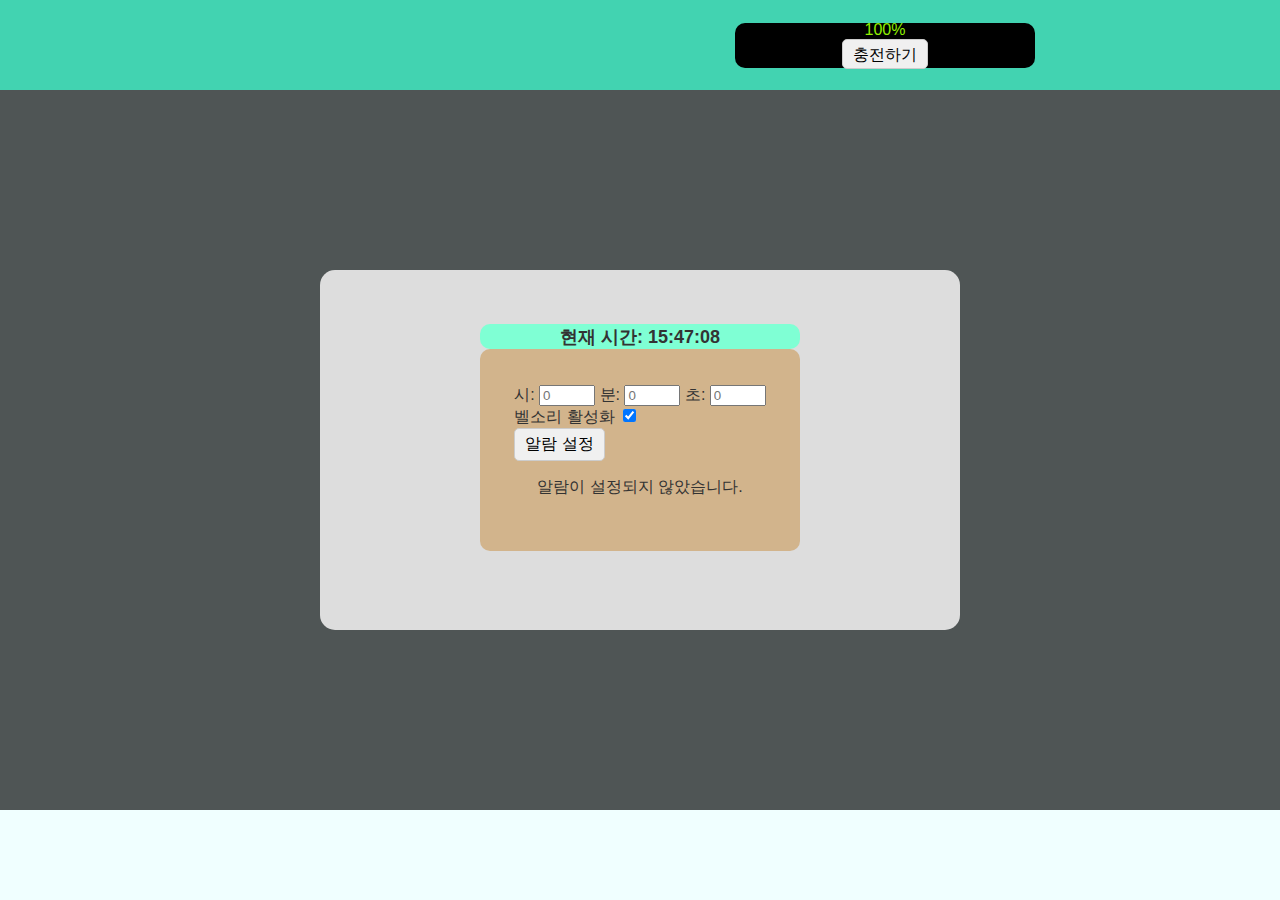
==== Week3/main.html @ 9617187e "week3" ====
<!DOCTYPE html>
<html lang="en">
<head>
    <meta charset="UTF-8">
    <meta name="viewport" content="width=device-width, initial-scale=1.0">
    <link rel="stylesheet" href="index.css">
    <title>Document</title>
</head>
<body>
    <header class="top">
        <div class="title">
            
        </div>
        <div class="battery">
            <span id="battery-status">100%</span>
            <button id="charge-battery">충전하기</button>
        </div>
    </header>
    <main>
        <div class="frame">
            <div class="alarm">
                <section class="topBar">
                    시간: <span id="clockBar"></span>입니다.
                </section>
                <section class="contents">
                    <div class="alarm-setting">
                        <label for="alarm-hour">시: </label>
                        <input type="number" id="alarm-hour" min="0" max="23" placeholder="0">
                    
                        <label for="alarm-minute">분: </label>
                        <input type="number" id="alarm-minute" min="0" max="59" placeholder="0">
                    
                        <label for="alarm-second">초: </label>
                        <input type="number" id="alarm-second" min="0" max="59" placeholder="0">
                    
                        <div>
                            <label for="enable-sound">벨소리 활성화</label>
                            <input type="checkbox" id="enable-sound" checked>
                        </div>
                    
                        <button id="set-alarm">알람 설정</button>
                    </div>
                    <div class="alarm-message">
                        <p id="alarm-status">알람이 설정되지 않았습니다.</p>
                    </div>
                </section>
            </div>
        </div>
        
    </main>
    <footer></footer>
    <script src="main.js"></script>
</body>
</html>
---- Week3/index.css ----
body{
    margin:0 ;
    padding: 0;
    width: 100vw;
    height: 100vh;
    /* background-color: antiquewhite; */
    box-sizing: border-box;
    font-family: Arial, sans-serif;
    color: #333;
}
header{
    display: flex;
    flex-direction: row;
    justify-content:space-around;
    align-items: center;
    width: 100%;
    height: 10%;
    background-color: rgb(66, 211, 177);
}
.battery{
    width: 300px;
    height: 50%;
    background-color: black;
    color: rgb(143, 238, 0);
    border-radius: 10px;
    display: flex;
    flex-direction: column;
    justify-content: center;
    align-items: center;
}
.battery button{
    height: 30px;
}
main{
    width: 100%;
    height: 80%;
    background-color: rgb(79, 85, 85);
    display: flex;
    justify-content: center;
    align-items: center;
}
.frame{
    width: 50%;
    height: 50%;
    background-color: #ddd;
    border-radius: 15px;
    display: flex;
    justify-content: center;
    align-items: center;
}
.alarm{
    width: 50%;
    height: 70%;
    border-radius: 10px;
}
.alarm-setting{
}
.topBar{
    width: 100%;
    height: 10%;
    position: relative;
    border-radius: 10px;
    background-color: aquamarine;
    display: flex;
    justify-content: center;
    align-items: center;
    font-size: large;
    font-weight: bold;
}
@keyframes fadeIn{
    0%{
        opacity: 0;
        background-color: black;
    }
    100%{
        opacity: 1;
        background-color: black;
        color: white;
    }
}
.fadeInEffect{
    animation: fadeIn 1s linear infinite;
}
button{
    cursor: pointer; /* 버튼에 커서 모양 설정 */
    font-size: medium; /* 버튼 텍스트 크기 설정 */
    padding: 5px 10px; /* 버튼에 여백 추가 */
    border: 1px solid #ccc;
    border-radius: 5px; /* 모서리를 둥글게 */
    background-color: #f0f0f0;
}
button:hover {
    background-color: #ddd; /* 마우스 오버 시 배경색 변경 */
}

.contents{
    width: 100%;
    height: 80%;
    background-color:tan;
    border-radius: 10px;
    display: flex;
    flex-direction: column;
    justify-content: center;
    align-items: center;
}
footer{
    width: 100%;
    height: 10%;
    background-color: azure;
}
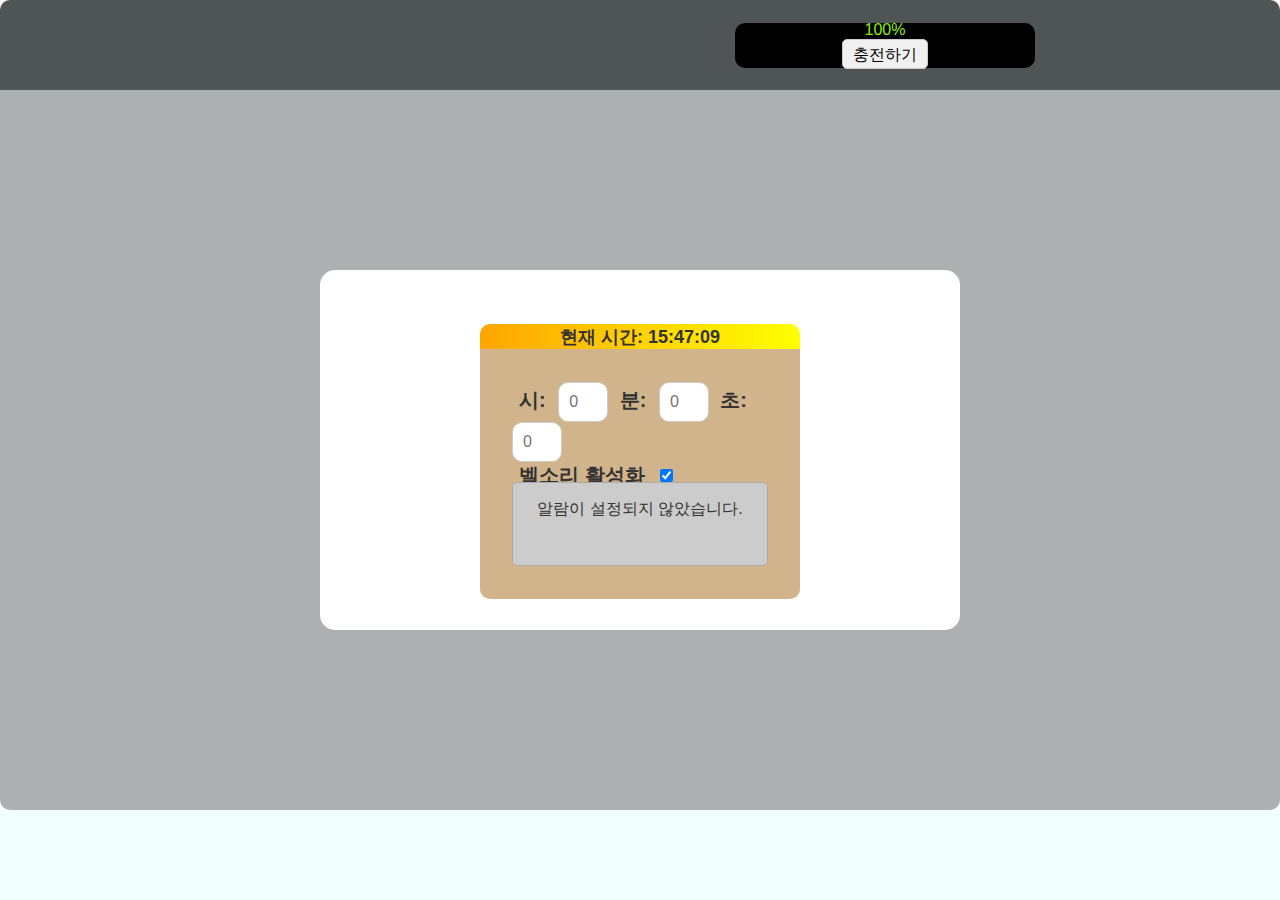
==== commit 8bc206d1: "add a alarm function" ====
--- a/Week3/main.html
+++ b/Week3/main.html
@@ -25,8 +25,7 @@
                 <section class="contents">
                     <div class="alarm-setting">
                         <label for="alarm-hour">시: </label>
-                        <input type="number" id="alarm-hour" min="0" max="23" placeholder="0">
-                    
+                        <input type="number" id="alarm-hour" min="0" max="23" placeholder="0">                   
                         <label for="alarm-minute">분: </label>
                         <input type="number" id="alarm-minute" min="0" max="59" placeholder="0">
                     
--- a/Week3/index.css
+++ b/Week3/index.css
@@ -1,111 +1,167 @@
-body{
-    margin:0 ;
-    padding: 0;
-    width: 100vw;
-    height: 100vh;
-    /* background-color: antiquewhite; */
-    box-sizing: border-box;
-    font-family: Arial, sans-serif;
-    color: #333;
-}
-header{
-    display: flex;
-    flex-direction: row;
-    justify-content:space-around;
-    align-items: center;
-    width: 100%;
-    height: 10%;
-    background-color: rgb(66, 211, 177);
-}
-.battery{
-    width: 300px;
-    height: 50%;
-    background-color: black;
-    color: rgb(143, 238, 0);
-    border-radius: 10px;
-    display: flex;
-    flex-direction: column;
-    justify-content: center;
-    align-items: center;
-}
-.battery button{
-    height: 30px;
-}
-main{
-    width: 100%;
-    height: 80%;
-    background-color: rgb(79, 85, 85);
-    display: flex;
-    justify-content: center;
-    align-items: center;
-}
-.frame{
-    width: 50%;
-    height: 50%;
-    background-color: #ddd;
-    border-radius: 15px;
-    display: flex;
-    justify-content: center;
-    align-items: center;
-}
-.alarm{
-    width: 50%;
-    height: 70%;
-    border-radius: 10px;
-}
-.alarm-setting{
-}
-.topBar{
-    width: 100%;
-    height: 10%;
-    position: relative;
-    border-radius: 10px;
-    background-color: aquamarine;
-    display: flex;
-    justify-content: center;
-    align-items: center;
-    font-size: large;
-    font-weight: bold;
-}
-@keyframes fadeIn{
-    0%{
-        opacity: 0;
+    /* 모든 요소에 box-sizing: border-box 적용 */
+    *,
+    *::before,
+    *::after {
+        box-sizing: border-box;
+    }
+
+    body {
+        margin: 0;
+        padding: 0;
+        width: 100vw;
+        height: 100vh;
+        font-family: Arial, sans-serif;
+        color: #333;
+    }
+
+    header {
+        display: flex;
+        flex-direction: row;
+        justify-content: space-around;
+        align-items: center;
+        border-top-right-radius: 10px;
+        border-top-left-radius: 10px;
+        width: 100%;
+        height: 10%;
+        background-color: rgb(79, 85, 85);
+    }
+
+    .battery {
+        width: 300px;
+        height: 50%;
         background-color: black;
+        color: rgb(143, 238, 0);
+        border-radius: 10px;
+        display: flex;
+        flex-direction: column;
+        justify-content: center;
+        align-items: center;
     }
-    100%{
-        opacity: 1;
-        background-color: black;
+
+    .battery button {
+        height: 30px;
+    }
+
+    main {
+        width: 100%;
+        height: 80%;
+        background-color: rgb(172, 176, 176);
+        border-bottom-right-radius: 10px;
+        border-bottom-left-radius: 10px;
+        display: flex;
+        justify-content: center;
+        align-items: center;
+    }
+
+    .frame {
+        width: 50%;
+        height: 50%;
+        background-color: white;
+        border-radius: 15px;
+        display: flex;
+        justify-content: center;
+        align-items: center;
+    }
+
+    .alarm {
+        width: 50%;
+        height: 70%;
+        border-radius: 10px;
+    }
+
+    .topBar {
+        width: 100%;
+        height: 10%;
+        position: relative;
+        border-top-left-radius: 10px;
+        border-top-right-radius: 10px;
+        background: linear-gradient(to right, orange, yellow);
+        display: flex;
+        justify-content: center;
+        align-items: center;
+        font-size: large;
+        font-weight: bold;
+    }
+
+    @keyframes fadeIn {
+        0% {
+            opacity: 0;
+        }
+        100% {
+            opacity: 1;
+            color: black;
+        }
+    }
+
+    .fadeInEffect {
+        animation: fadeIn 1s linear infinite;
+    }
+
+    button {
+        cursor: pointer;
+        font-size: medium;
+        padding: 5px 10px;
+        border: 1px solid #ccc;
+        border-radius: 5px;
+        background-color: #f0f0f0;
+    }
+
+    button:hover {
+        background-color: orange;
+        transform: scale(1.1);
+        transition: 0.5s ease;
         color: white;
     }
-}
-.fadeInEffect{
-    animation: fadeIn 1s linear infinite;
-}
-button{
-    cursor: pointer; /* 버튼에 커서 모양 설정 */
-    font-size: medium; /* 버튼 텍스트 크기 설정 */
-    padding: 5px 10px; /* 버튼에 여백 추가 */
-    border: 1px solid #ccc;
-    border-radius: 5px; /* 모서리를 둥글게 */
-    background-color: #f0f0f0;
-}
-button:hover {
-    background-color: #ddd; /* 마우스 오버 시 배경색 변경 */
-}
 
-.contents{
-    width: 100%;
-    height: 80%;
-    background-color:tan;
-    border-radius: 10px;
-    display: flex;
-    flex-direction: column;
-    justify-content: center;
-    align-items: center;
-}
-footer{
-    width: 100%;
-    height: 10%;
-    background-color: azure;
-}
+    .contents {
+        width: 100%;
+        height: 250px;
+        background-color: tan;
+        border-bottom-right-radius: 10px;
+        border-bottom-left-radius: 10px;
+        display: flex;
+        flex-direction: column;
+        justify-content: center;
+        align-items: center;
+    }
+    .alarm-setting{
+        width: 80%;
+        height: 100px;
+    }
+    .contents > .alarm-setting > input {
+        border: 1px solid #ccc; /* 테두리 두께 및 색상 */
+        border-radius: 10px; /* 둥근 모서리 */
+        width: 50px; /* 입력 필드의 너비 */
+        height: 40px; /* 입력 필드의 높이 */
+        padding: 10px; /* 내부 여백 */
+        font-size: 16px; /* 글자 크기 */
+    }
+    .alarm-setting label {
+        font-weight: bold; /* 레이블 텍스트 강조 */
+        font-size: 20px; /* 레이블 텍스트 크기 */
+        color: #333; /* 레이블 텍스트 색상 */
+        padding: 7px;
+    }
+    .alarm-message {
+        width: 80%;
+        max-height: 150px; /* 스크롤 영역의 최대 높이 */
+        background-color: #ccc;
+        overflow-y: scroll; /* 수직 스크롤 활성화 */
+        border: 1px solid #aaa;
+        border-radius: 5px;
+        display: flex;
+        justify-content: center;
+        align-items: center;
+    }
 
+    #alarm-status {
+        height: 50px;
+        flex-direction: column; /* 수직 정렬 */
+        justify-content: center;
+        align-items: center;
+    }
+    footer {
+        width: 100%;
+        height: 10%;
+        background-color: azure;
+    }
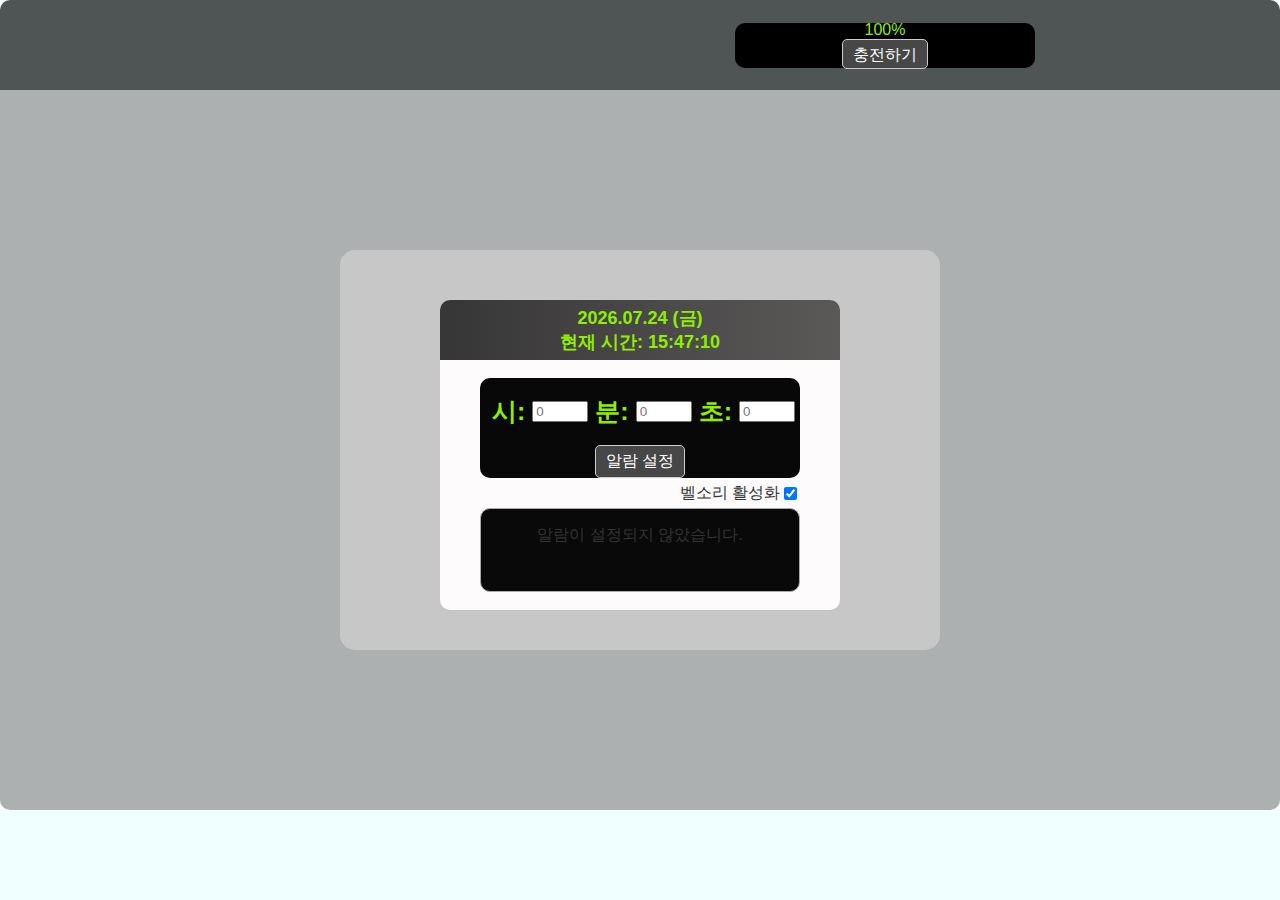
==== commit 22261e9c: "design fixed" ====
--- a/Week3/main.html
+++ b/Week3/main.html
@@ -20,24 +20,23 @@
         <div class="frame">
             <div class="alarm">
                 <section class="topBar">
-                    시간: <span id="clockBar"></span>입니다.
                 </section>
                 <section class="contents">
                     <div class="alarm-setting">
-                        <label for="alarm-hour">시: </label>
-                        <input type="number" id="alarm-hour" min="0" max="23" placeholder="0">                   
-                        <label for="alarm-minute">분: </label>
-                        <input type="number" id="alarm-minute" min="0" max="59" placeholder="0">
-                    
-                        <label for="alarm-second">초: </label>
-                        <input type="number" id="alarm-second" min="0" max="59" placeholder="0">
-                    
-                        <div>
-                            <label for="enable-sound">벨소리 활성화</label>
-                            <input type="checkbox" id="enable-sound" checked>
-                        </div>
-                    
+                        <div class="alarm-info">
+                            <label for="alarm-hour">시: </label>
+                            <input type="number" id="alarm-hour" min="0" max="23" placeholder="0">                   
+                            <label for="alarm-minute">분: </label>
+                            <input type="number" id="alarm-minute" min="0" max="59" placeholder="0">
+                        
+                            <label for="alarm-second">초: </label>
+                            <input type="number" id="alarm-second" min="0" max="59" placeholder="0">
+                         </div>
                         <button id="set-alarm">알람 설정</button>
+                    </div>
+                    <div class="alarm-sound">
+                        <label for="enable-sound">벨소리 활성화</label>
+                        <input type="checkbox" id="enable-sound" checked>
                     </div>
                     <div class="alarm-message">
                         <p id="alarm-status">알람이 설정되지 않았습니다.</p>
--- a/Week3/index.css
+++ b/Week3/index.css
@@ -54,9 +54,9 @@
     }
 
     .frame {
-        width: 50%;
-        height: 50%;
-        background-color: white;
+        width: 600px;
+        height: 400px;
+        background-color: rgb(199, 199, 199);
         border-radius: 15px;
         display: flex;
         justify-content: center;
@@ -64,23 +64,25 @@
     }
 
     .alarm {
-        width: 50%;
-        height: 70%;
+        width: 400px;
+        height: 300px;
         border-radius: 10px;
     }
 
     .topBar {
         width: 100%;
-        height: 10%;
+        height: 20%;
         position: relative;
         border-top-left-radius: 10px;
         border-top-right-radius: 10px;
-        background: linear-gradient(to right, orange, yellow);
-        display: flex;
+        background: linear-gradient(to right,rgb(55, 54, 54) ,rgb(91, 88, 88));
+        display: flex;
+        color: rgb(143, 238, 0);
         justify-content: center;
         align-items: center;
         font-size: large;
         font-weight: bold;
+        flex-direction: column;
     }
 
     @keyframes fadeIn {
@@ -89,7 +91,7 @@
         }
         100% {
             opacity: 1;
-            color: black;
+
         }
     }
 
@@ -103,11 +105,12 @@
         padding: 5px 10px;
         border: 1px solid #ccc;
         border-radius: 5px;
-        background-color: #f0f0f0;
+        background-color: #484747;
+        color: white;
     }
 
     button:hover {
-        background-color: orange;
+        background-color: rgb(143, 238, 0);
         transform: scale(1.1);
         transition: 0.5s ease;
         color: white;
@@ -116,44 +119,77 @@
     .contents {
         width: 100%;
         height: 250px;
-        background-color: tan;
+        background-color: rgb(253, 251, 251);
         border-bottom-right-radius: 10px;
         border-bottom-left-radius: 10px;
         display: flex;
         flex-direction: column;
         justify-content: center;
         align-items: center;
+    }
+    .dateBar{
+        width: 100%;
+        height: 20%;
+        background-color: #aaa;
+        display: flex;
+        justify-content: center;
+        align-items: center;
+        animation: fontColor  1s linear infinite;
+    }
+    @keyframes fontColor{
+        0%{
+            color: orange;
+        }
+        100%{
+            color: yellow;
+        }
     }
     .alarm-setting{
         width: 80%;
         height: 100px;
+        background-color: #080808;
+        border-radius: 10px;
+        display: flex;
+        flex-direction: column;
+        justify-content: center;
+        align-items: center;
+    }
+    .alarm-info{
+        width: 100%;
+        height: 100%;
+        display: flex;
+        justify-content: center;
+        align-items: center;
     }
     .contents > .alarm-setting > input {
         border: 1px solid #ccc; /* 테두리 두께 및 색상 */
-        border-radius: 10px; /* 둥근 모서리 */
-        width: 50px; /* 입력 필드의 너비 */
-        height: 40px; /* 입력 필드의 높이 */
+        border-radius: 15px; /* 둥근 모서리 */
         padding: 10px; /* 내부 여백 */
-        font-size: 16px; /* 글자 크기 */
     }
     .alarm-setting label {
         font-weight: bold; /* 레이블 텍스트 강조 */
-        font-size: 20px; /* 레이블 텍스트 크기 */
-        color: #333; /* 레이블 텍스트 색상 */
+        font-size: 25px; /* 레이블 텍스트 크기 */
+        color: rgb(143, 238, 0); /* 레이블 텍스트 색상 */
         padding: 7px;
     }
     .alarm-message {
         width: 80%;
         max-height: 150px; /* 스크롤 영역의 최대 높이 */
-        background-color: #ccc;
+        background-color: #090909;
         overflow-y: scroll; /* 수직 스크롤 활성화 */
         border: 1px solid #aaa;
-        border-radius: 5px;
-        display: flex;
-        justify-content: center;
-        align-items: center;
-    }
-
+        border-radius: 10px;
+        display: flex;
+        justify-content: center;
+        align-items: center;
+    }
+    .alarm-sound{
+        width: 80%;
+        height: 30px;
+        display: flex;
+        justify-content: end;
+        align-items: center;
+    }
     #alarm-status {
         height: 50px;
         flex-direction: column; /* 수직 정렬 */
